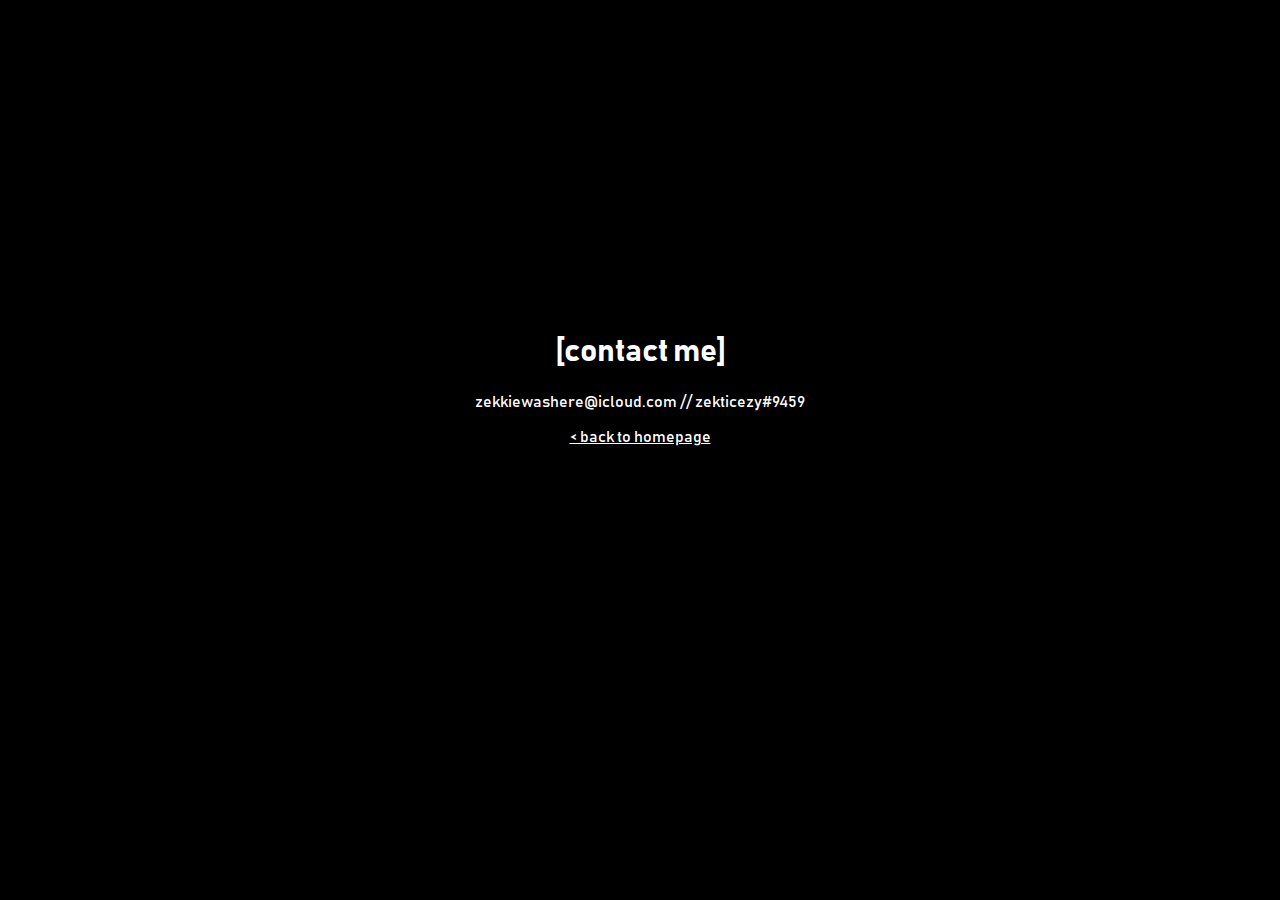
==== contact.html @ e9bd10b8 "almost done" ====
<html>
    <head>
        <title>[zekticezy]</title>
        <meta charset="utf-8">
        <meta name="viewport" content="width=device-width, initial-scale=1">
        <link href="https://cdn.jsdelivr.net/npm/bootstrap@5.3.0-alpha2/dist/css/bootstrap.min.css" rel="stylesheet" integrity="sha384-aFq/bzH65dt+w6FI2ooMVUpc+21e0SRygnTpmBvdBgSdnuTN7QbdgL+OapgHtvPp" crossorigin="anonymous">
        <link rel="stylesheet" href="index.css">
    </head>
    <body style="background-color: black;">
        <script src="https://cdn.jsdelivr.net/npm/bootstrap@5.3.0-alpha2/dist/js/bootstrap.bundle.min.js" integrity="sha384-qKXV1j0HvMUeCBQ+QVp7JcfGl760yU08IQ+GpUo5hlbpg51QRiuqHAJz8+BrxE/N" crossorigin="anonymous"></script>
        <script src="https://cdn.jsdelivr.net/npm/@popperjs/core@2.11.6/dist/umd/popper.min.js" integrity="sha384-oBqDVmMz9ATKxIep9tiCxS/Z9fNfEXiDAYTujMAeBAsjFuCZSmKbSSUnQlmh/jp3" crossorigin="anonymous"></script>
        <script src="https://cdn.jsdelivr.net/npm/bootstrap@5.3.0-alpha2/dist/js/bootstrap.min.js" integrity="sha384-heAjqF+bCxXpCWLa6Zhcp4fu20XoNIA98ecBC1YkdXhszjoejr5y9Q77hIrv8R9i" crossorigin="anonymous"></script>
        <div class="title">
            <br>
            <br>
            <br>
            <br>
            <br>
            <br>
            <br>
            <br>
            <br>
            <br>
            <br>
            <br>
            <br>
            <br>
            <br>
            <br>
            <h1 class="title">[contact me]</h1>
            <p>zekkiewashere@icloud.com // zekticezy#9459</p>
            <a href="index.html" style="color: white;">< back to homepage</a>
        </div>
    </body>
</html>
---- index.css ----
.title {
    color: white;
    text-align: center;
    font-family: bahnscrift;;
}

@font-face {
    font-family: bahnscrift;
    src: url(BAHNSCHRIFT.TTF);
}

.linkbutton {
    background: none;
    border: none;
    height: 200;
    width: 200;
}

.header {
    color: white;
    background-image: url(prmtvebg.png);
}

.links2 {
    color:white;
    text-align: center;
}
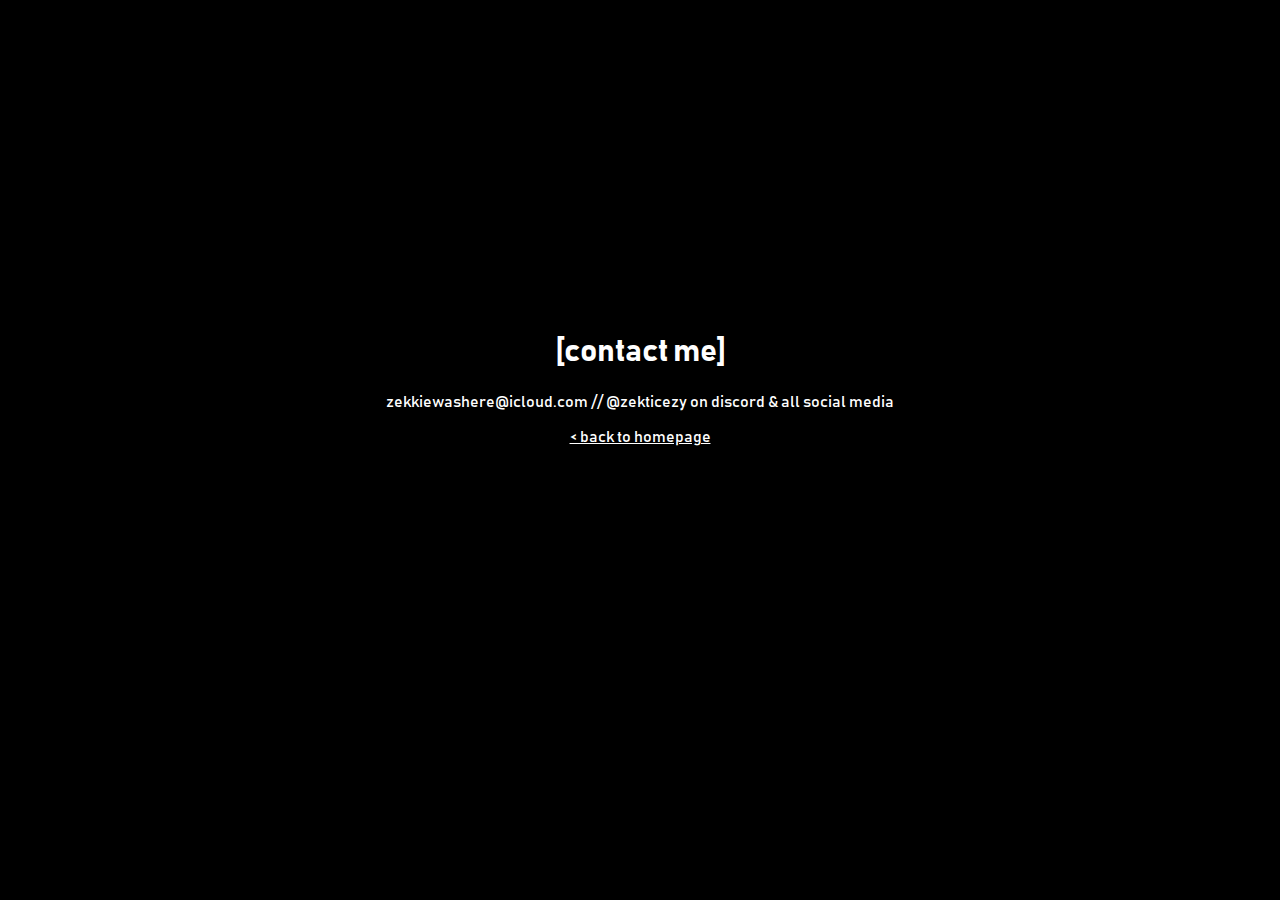
==== commit a2a6e64e: "update!" ====
--- a/contact.html
+++ b/contact.html
@@ -28,7 +28,7 @@
             <br>
             <br>
             <h1 class="title">[contact me]</h1>
-            <p>zekkiewashere@icloud.com // zekticezy#9459</p>
+            <p>zekkiewashere@icloud.com // @zekticezy on discord & all social media</p>
             <a href="index.html" style="color: white;">< back to homepage</a>
         </div>
     </body>
--- a/index.css
+++ b/index.css
@@ -1,7 +1,7 @@
 .title {
     color: white;
     text-align: center;
-    font-family: bahnscrift;;
+    font-family: bahnscrift;
 }
 
 @font-face {
@@ -24,4 +24,22 @@
 .links2 {
     color:white;
     text-align: center;
+}
+
+.fourteentwentyseven {
+    background-image: url(img/GPVE5373.PNG);
+    background-repeat:repeat;
+    background-position: center;
+}
+
+.swagmantape {
+    background-image: url(img/tapecover.png);
+    background-repeat:repeat;
+    background-position: center;
+}
+
+.swagmanalbum {
+    background-image: url(img/albumcover.png);
+    background-repeat:repeat;
+    background-position: center;
 }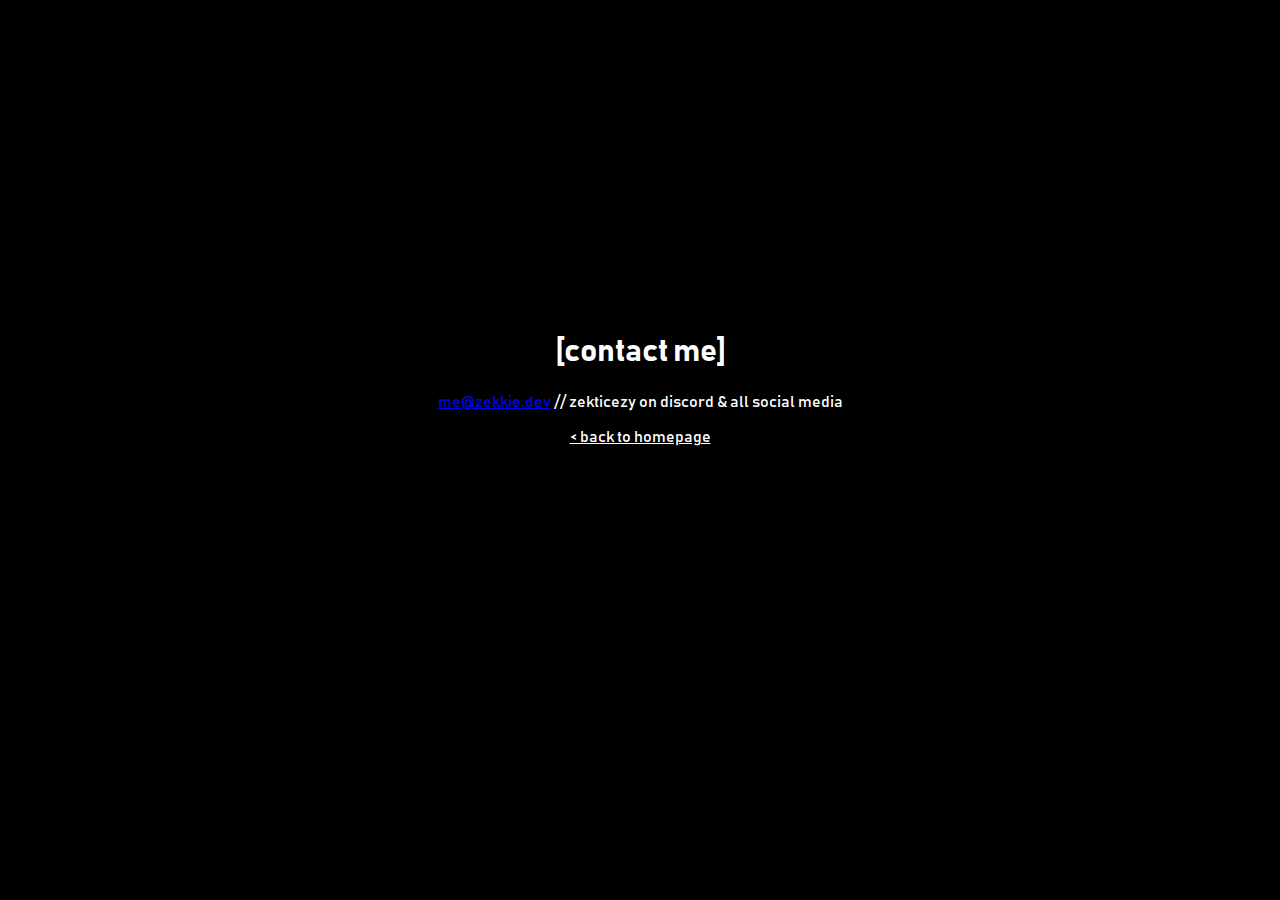
==== commit 496d0a7b: "Update contact.html" ====
--- a/contact.html
+++ b/contact.html
@@ -28,8 +28,8 @@
             <br>
             <br>
             <h1 class="title">[contact me]</h1>
-            <p>zekkiewashere@icloud.com // @zekticezy on discord & all social media</p>
+            <p><a href="mailto:me@zekkie.dev">me@zekkie.dev</a> // zekticezy on discord & all social media</p>
             <a href="index.html" style="color: white;">< back to homepage</a>
         </div>
     </body>
-</html>+</html>
--- a/index.css
+++ b/index.css
@@ -16,7 +16,7 @@
     width: 200;
 }
 
-.header {
+.prmtveheader {
     color: white;
     background-image: url(prmtvebg.png);
 }
@@ -42,4 +42,95 @@
     background-image: url(img/albumcover.png);
     background-repeat:repeat;
     background-position: center;
+}
+
+.fruitpackerheader {
+    background-image: url(img/Fruitpacker/IMG_2281.GIF);
+    background-repeat: no-repeat;
+    background-position: center;
+}
+
+.fruitpackertext {
+    color: white;
+    position: relative;
+    left: 2%;
+}
+
+.fruitpackertext2 {
+    color: white;
+    font-size: 70%;
+    position: relative;
+    left: 1.8%;
+}
+
+.downloadfruitpacker {
+    background-color: #e7e7e7; 
+    color: black;
+    padding: 10px 24px;
+    border-radius: 8px;
+    box-shadow: 0 8px 16px 0 rgba(0,0,0,0.2), 0 6px 20px 0 rgba(0,0,0,0.19);
+    border: none;
+    position: relative;
+    left: 2%;
+}
+
+.contributefruitpacker {
+    color: white;
+    background-color:#555555;
+    padding: 10px 24px;
+    border-radius: 8px;
+    box-shadow: 0 8px 16px 0 rgba(0,0,0,0.2), 0 6px 20px 0 rgba(0,0,0,0.19);
+    border: none;
+    position: relative;
+    left: 2%;
+}
+
+.fruitpackertitle1 {
+    color: white;
+    background-image: url(img/Fruitpacker/9C893569-6ACF-4850-82A6-89A473577831.jpeg);
+    background-repeat: no-repeat;
+    background-position: center;
+}
+
+.fruitpackertitle2 {
+    background-color: rgb(0, 70, 0);
+}
+
+.paypaldonation {
+    color: white;
+    background-color:#c4c700;
+    padding: 16px;
+    border-radius: 8px;
+    box-shadow: 0 8px 16px 0 rgba(0,0,0,0.2), 0 6px 20px 0 rgba(0,0,0,0.19);
+    border: none;
+    width: 50%;
+    position: relative;
+    left: 2%;
+}
+
+.fruitpackertitle3 {
+    color: white;
+}
+
+.fruitpackergithub {
+    color: white;
+    background-color:#555555;
+    padding: 10px 24px;
+    border-radius: 8px;
+    box-shadow: 0 8px 16px 0 rgba(0,0,0,0.2), 0 6px 20px 0 rgba(0,0,0,0.19);
+    border: none;
+    position: relative;
+    left: 2%;
+}
+
+.downloadfruitpacker2 {
+    background-color: #e7e7e7; 
+    color: black;
+    padding: 10px 24px;
+    border-radius: 8px;
+    box-shadow: 0 8px 16px 0 rgba(0,0,0,0.2), 0 6px 20px 0 rgba(0,0,0,0.19);
+    border: none;
+    text-align: center;
+    position: relative;
+    left: 43%;
 }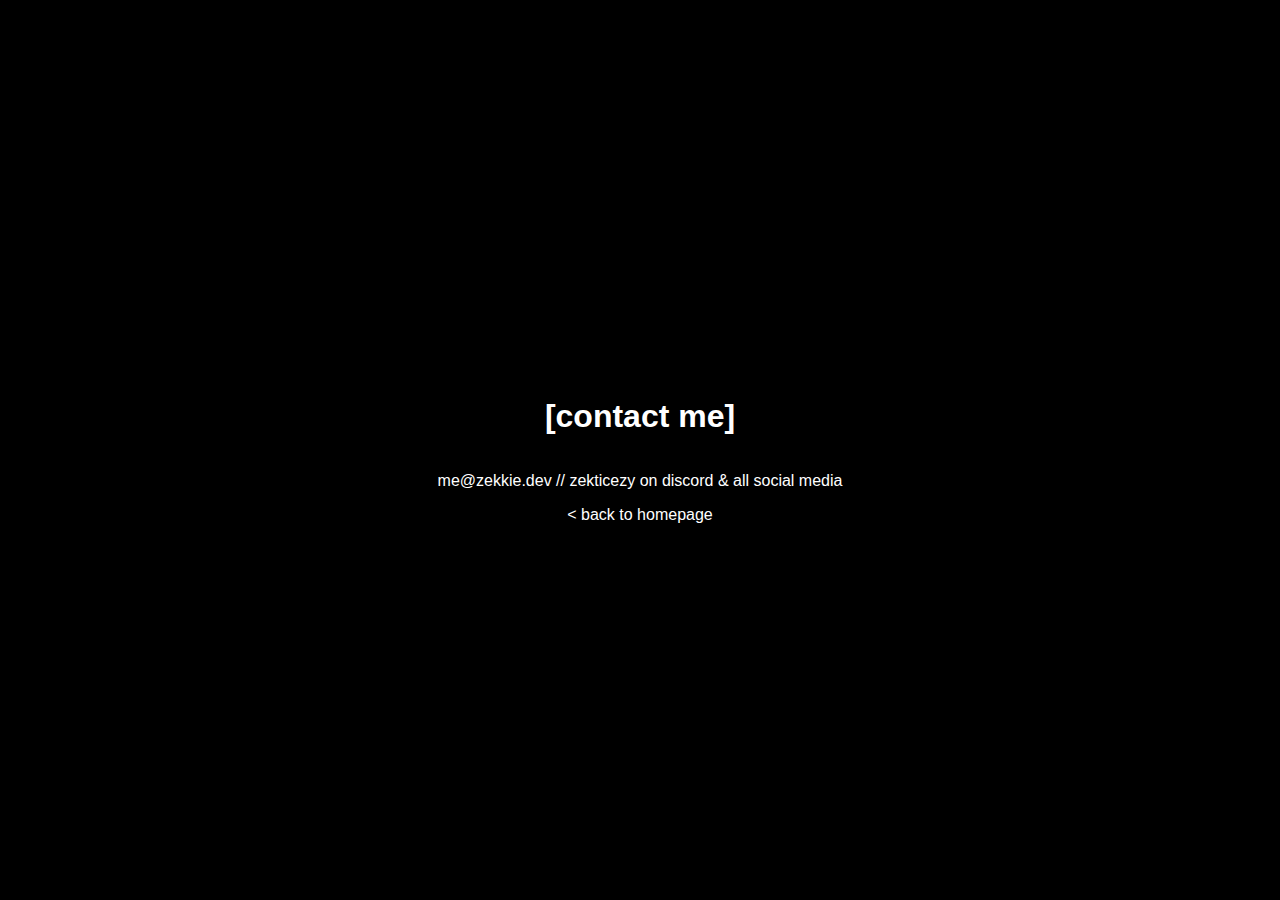
==== commit c2de546e: "revamp" ====
--- a/contact.html
+++ b/contact.html
@@ -1,35 +1,41 @@
+<!DOCTYPE html>
 <html>
-    <head>
-        <title>[zekticezy]</title>
-        <meta charset="utf-8">
-        <meta name="viewport" content="width=device-width, initial-scale=1">
-        <link href="https://cdn.jsdelivr.net/npm/bootstrap@5.3.0-alpha2/dist/css/bootstrap.min.css" rel="stylesheet" integrity="sha384-aFq/bzH65dt+w6FI2ooMVUpc+21e0SRygnTpmBvdBgSdnuTN7QbdgL+OapgHtvPp" crossorigin="anonymous">
-        <link rel="stylesheet" href="index.css">
-    </head>
-    <body style="background-color: black;">
-        <script src="https://cdn.jsdelivr.net/npm/bootstrap@5.3.0-alpha2/dist/js/bootstrap.bundle.min.js" integrity="sha384-qKXV1j0HvMUeCBQ+QVp7JcfGl760yU08IQ+GpUo5hlbpg51QRiuqHAJz8+BrxE/N" crossorigin="anonymous"></script>
-        <script src="https://cdn.jsdelivr.net/npm/@popperjs/core@2.11.6/dist/umd/popper.min.js" integrity="sha384-oBqDVmMz9ATKxIep9tiCxS/Z9fNfEXiDAYTujMAeBAsjFuCZSmKbSSUnQlmh/jp3" crossorigin="anonymous"></script>
-        <script src="https://cdn.jsdelivr.net/npm/bootstrap@5.3.0-alpha2/dist/js/bootstrap.min.js" integrity="sha384-heAjqF+bCxXpCWLa6Zhcp4fu20XoNIA98ecBC1YkdXhszjoejr5y9Q77hIrv8R9i" crossorigin="anonymous"></script>
-        <div class="title">
-            <br>
-            <br>
-            <br>
-            <br>
-            <br>
-            <br>
-            <br>
-            <br>
-            <br>
-            <br>
-            <br>
-            <br>
-            <br>
-            <br>
-            <br>
-            <br>
-            <h1 class="title">[contact me]</h1>
-            <p><a href="mailto:me@zekkie.dev">me@zekkie.dev</a> // zekticezy on discord & all social media</p>
-            <a href="index.html" style="color: white;">< back to homepage</a>
-        </div>
-    </body>
+<head>
+    <title>[zekticezy]</title>
+    <meta charset="utf-8">
+    <meta name="viewport" content="width=device-width, initial-scale=1">
+    <link href="https://cdn.jsdelivr.net/npm/bootstrap@5.3.0-alpha2/dist/css/bootstrap.min.css" rel="stylesheet" integrity="sha384-aFq/bzH65dt+w6FI2ooMVUpc+21e0SRygnTpmBvdBgSdnuTN7QbdgL+OapgHtvPp" crossorigin="anonymous">
+    <link rel="stylesheet" href="index.css">
+    <style>
+        .container {
+            display: flex;
+            flex-direction: column;
+            align-items: center;
+            justify-content: center;
+            min-height: 100vh;
+            text-align: center;
+        }
+        .title {
+            color: white;
+            font-family: Arial, Helvetica, sans-serif;
+        }
+        a {
+            color: white;
+            text-decoration: none;
+        }
+        a:hover {
+            text-decoration: underline;
+        }
+    </style>
+</head>
+<body style="background-color: black;">
+    <script src="https://cdn.jsdelivr.net/npm/bootstrap@5.3.0-alpha2/dist/js/bootstrap.bundle.min.js" integrity="sha384-qKXV1j0HvMUeCBQ+QVp7JcfGl760yU08IQ+GpUo5hlbpg51QRiuqHAJz8+BrxE/N" crossorigin="anonymous"></script>
+    <script src="https://cdn.jsdelivr.net/npm/@popperjs/core@2.11.6/dist/umd/popper.min.js" integrity="sha384-oBqDVmMz9ATKxIep9tiCxS/Z9fNfEXiDAYTujMAeBAsjFuCZSmKbSSUnQlmh/jp3" crossorigin="anonymous"></script>
+    <script src="https://cdn.jsdelivr.net/npm/bootstrap@5.3.0-alpha2/dist/js/bootstrap.min.js" integrity="sha384-heAjqF+bCxXpCWLa6Zhcp4fu20XoNIA98ecBC1YkdXhszjoejr5y9Q77hIrv8R9i" crossorigin="anonymous"></script>
+    <div class="container">
+        <h1 class="title">[contact me]</h1>
+        <p><a href="mailto:me@zekkie.dev">me@zekkie.dev</a> // zekticezy on discord & all social media</p>
+        <a href="index.html">&lt; back to homepage</a>
+    </div>
+</body>
 </html>
--- a/index.css
+++ b/index.css
@@ -1,19 +1,46 @@
+body {
+    margin: 0;
+    padding: 0;
+    background-color: black;
+    color: white;
+    font-family: Arial, Helvetica, sans-serif;
+}
+
+.container {
+    display: flex;
+    flex-direction: column;
+    align-items: center;
+    justify-content: center;
+    min-height: 100vh;
+    text-align: center;
+}
+
 .title {
     color: white;
-    text-align: center;
-    font-family: bahnscrift;
+    font-family: Arial, Helvetica, sans-serif;
 }
 
-@font-face {
-    font-family: bahnscrift;
-    src: url(BAHNSCHRIFT.TTF);
+.socialsbutton {
+    background-color: #555555;
+    color: white;
+    font-family: monospace;
+    border-radius: 2px;
+    border: none;
+    display: inline-block;
+    margin: 5px;
+    padding: 10px 20px;
+    cursor: pointer;
+}
+
+.socialsbutton:hover {
+    background-color: #444444;
 }
 
 .linkbutton {
     background: none;
     border: none;
-    height: 200;
-    width: 200;
+    height: 200px;
+    width: 200px;
 }
 
 .prmtveheader {
@@ -22,25 +49,25 @@
 }
 
 .links2 {
-    color:white;
+    color: white;
     text-align: center;
 }
 
 .fourteentwentyseven {
     background-image: url(img/GPVE5373.PNG);
-    background-repeat:repeat;
+    background-repeat: repeat;
     background-position: center;
 }
 
 .swagmantape {
     background-image: url(img/tapecover.png);
-    background-repeat:repeat;
+    background-repeat: repeat;
     background-position: center;
 }
 
 .swagmanalbum {
     background-image: url(img/albumcover.png);
-    background-repeat:repeat;
+    background-repeat: repeat;
     background-position: center;
 }
 
@@ -76,7 +103,7 @@
 
 .contributefruitpacker {
     color: white;
-    background-color:#555555;
+    background-color: #555555;
     padding: 10px 24px;
     border-radius: 8px;
     box-shadow: 0 8px 16px 0 rgba(0,0,0,0.2), 0 6px 20px 0 rgba(0,0,0,0.19);
@@ -98,7 +125,7 @@
 
 .paypaldonation {
     color: white;
-    background-color:#c4c700;
+    background-color: #c4c700;
     padding: 16px;
     border-radius: 8px;
     box-shadow: 0 8px 16px 0 rgba(0,0,0,0.2), 0 6px 20px 0 rgba(0,0,0,0.19);
@@ -114,7 +141,7 @@
 
 .fruitpackergithub {
     color: white;
-    background-color:#555555;
+    background-color: #555555;
     padding: 10px 24px;
     border-radius: 8px;
     box-shadow: 0 8px 16px 0 rgba(0,0,0,0.2), 0 6px 20px 0 rgba(0,0,0,0.19);
@@ -133,4 +160,9 @@
     text-align: center;
     position: relative;
     left: 43%;
-}+}
+
+@font-face {
+    font-family: bahnscrift;
+    src: url(BAHNSCHRIFT.TTF);
+}
